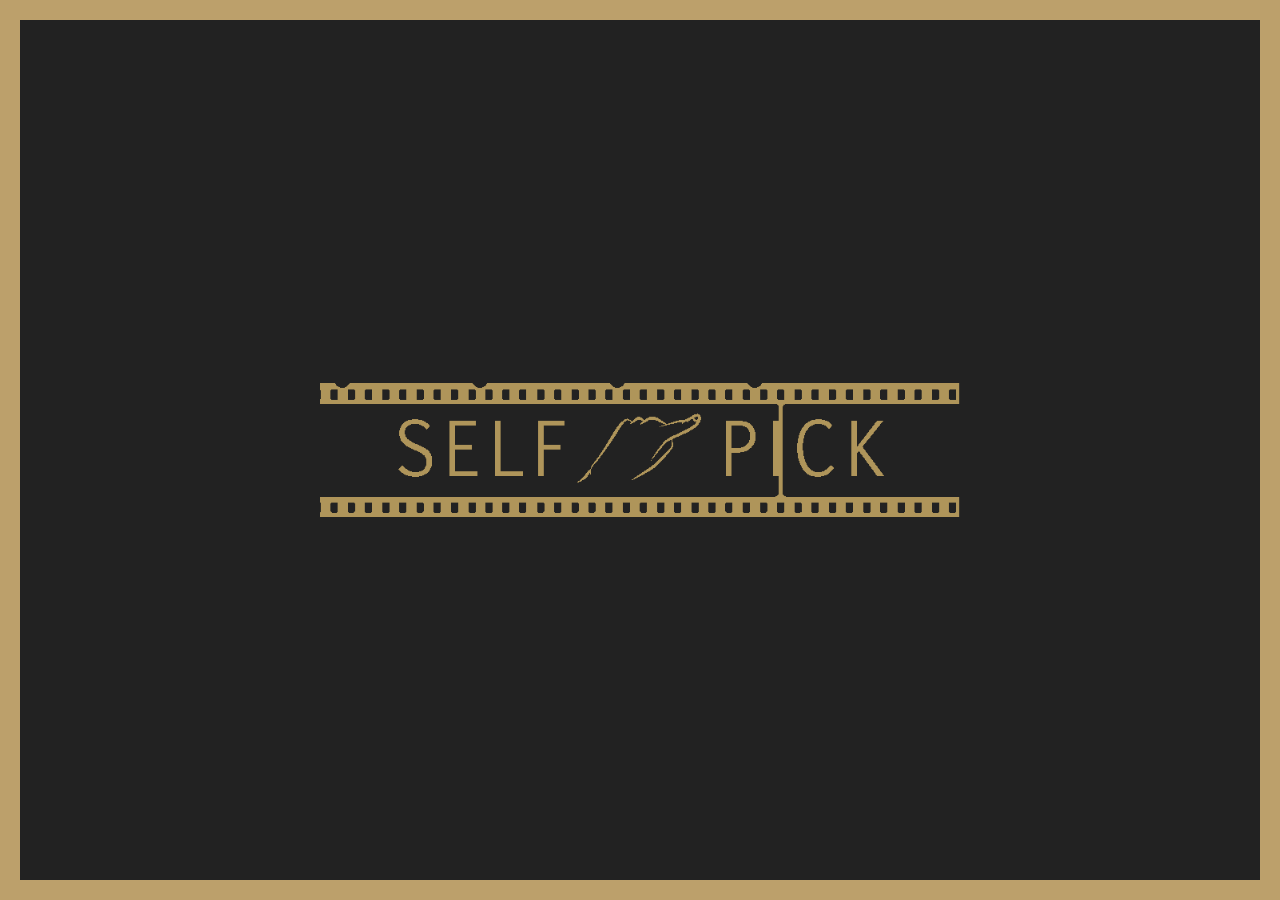
==== index.html @ 70fccd31 "rename index file name from _index.gtml to index.html" ====
<!DOCTYPE html>
<html lang="en">

<head>
	<meta charset="UTF-8">
	<meta name="viewport" content="width=device-width, initial-scale=1.0, maximum-scale=1.0, user-scalable=0">
	<title>MENU</title>
	<link rel="stylesheet" href="css/index.css">
	<!-- Global site tag (gtag.js) - Google Analytics -->
	<script async src="https://www.googletagmanager.com/gtag/js?id=UA-144595823-1"></script>
	<script>
	window.dataLayer = window.dataLayer || [];
	function gtag(){dataLayer.push(arguments);}
	gtag('js', new Date());

	gtag('config', 'UA-144595823-1');
</script>

</head>

<body>
	<div class="pass"></div>
	<div class="wipe1"></div>
	<div class="wipe2"></div>
	<div class="wipe3"></div>
	<img class="wipe" src="images/logoani.gif">
	
	<div class="container-video">
	 	<div class="table-center">
	  	 	<div>
	   			<h1 class="trf"></h1>
				<h1 class="blf"></h1>
	  	   		<div class="logo"><img src="images/Testlogo-png.png" ></div>
	  	   	</div>
		</div>

		<video id="video" preload="auto" autoplay="true" loop="loop" muted="muted" volume="0">
	    	<source src="media/web10mb.mp4" type="video/mp4">
	    	<source src="media/web10mb.mp4" type="video/webm">
	 	</video>
	 	<img class="video-picture" src="images/video-picture.png">

		<nav class="nav_main">
			<label class="mama">
				<input class="xxx" type="checkbox">

				<div class="m_container">
					<ul class="main_menu">
						<li class="submenu submenu01"><a href="_index.html"><p>首頁</p></a></li>
						<li class="submenu submenu02"><a href="about.html"><p>關於我們</p></a></li>
						<li class="submenu submenu03"><a href="coming_soon.html"><p>影集</p></a></li>
						<li class="submenu submenu04"><a href="shopping.html"><p>設計</p></a></li>
						<li class="submenu submenu05"><a href="coming_soon.html"><p>專欄</p></a></li>
						<li class="submenu submenu06">
							<a class="fb" href="https://www.facebook.com/"><p></p></a>
							<a class="in" href="https://twitter.com/"><p></p></a>
						</li>
					</ul>
				</div>
			</label>
		</nav>
	</div>

<script src="lib/jquery-1.11.3.min.js"></script>

</body>
</html>
---- css/index.css ----
@media screen and (min-width: 1024px){

	*{margin:0;padding:0;list-style:none;}
	html,body{width:100%;height:100%;}
	.pass{
		box-sizing:border-box;
		border:20px solid #BCA06B;
		width: 100%;
		height: 100%;
		position: fixed;
		top: 0;
		left: 0;
		z-index: 99999;
		animation:passmove 5s cubic-bezier(.57,.13,.23,1) forwards;
	}
	@keyframes passmove{
		0%{border:0px solid #b3985b;}
		20%{border:40px solid #b3985b;}
		60%{border:40px solid #b3985b;}
		80%{border:40px solid #b3985b;}
		99%{border:0px solid #b3985b; top: 0;}
		100%{border:0px solid #b3985b; top: -100%;}
	}

	.wipe1{
		background: #eee;
		width: 100%;
		height: 100%;
		overflow: hidden;
		position: fixed;
		top: 0;
		left: 100%;
		z-index: 99998;
		animation:wipe1move 5s cubic-bezier(.57,.13,.23,1) forwards;
	}

	@keyframes wipe1move{
		0%{
			left: 100%;
			top: 0;	
		}
		15%{
			left: 100%;	
			top: 0;
		}
		40%{
			left: 0;
			top: 0;
		}
		70%{
			left: 0;
			top: 0;
		}
		90%{
			left: 0;
			top: -100%;
		}
		100%{
			left: 0;
			top: -100%;
		}
	}

	.wipe {
		position: fixed;
		width: 50%;
		top: 0;
		left: 0;
		right: 0;
		bottom: 0;
		margin: auto;
		animation: logoOut 5s forwards;
		z-index: 99999;
	}

	@keyframes logoOut{
		0%{top: 0;}
		90%{top: 0;}
		91%{top: -400%;}
		100%{top: -400%;}
	}
	.wipe2{
		background: #222;
		width: 100%;
		height: 100%;
		position: fixed;
		top: 0;
		left: 0;
		z-index: 99997;
		animation:wipe2move 5s cubic-bezier(.57,.13,.23,1) forwards;
	}
	@keyframes wipe2move{
		0%{
			left: 0;
			top: 0;	
		}
		25%{
			left: 0;	
			top: 0;
		}
		50%{
			left: 0;
			top: 0;
		}
		75%{
			left: 0;
			top: -100%;
		}
		100%{
			left: 0;
			top: -100%;
		}
	}
	.wipe3{
		width: 100%;
		height: 100%;
		background-color: #000;
		opacity: 0;
		position: fixed;
		top: 0;
		left: 0;
		z-index: 99996;
		animation:wipe3move 5.5s  ease forwards;
	}
	@keyframes wipe3move{
		0%{
			opacity: 0;
		}
		50%{
			opacity: 0;
		}
		60%{
			opacity: 1;
		}
		80%{
			opacity: 1;
		}
		99%{
			opacity: 0;
			top:0;
		}
		100%{
			opacity: 0;
			top:-100%;
		}
	}

	/***menu***/
	.nav_main{
		position: fixed;
		top: 0;
		left: 0;
		z-index: 9999;
	}
	input{
		display: none;
	}
	.mama{
		position: fixed;
		display: block;
		top: 50px;
		left: 50px;
		width: 3em;
		height: 3em;
	}

	.mama:before{
		content: url(../images/hamburger.png);
		display: block;
		position: fixed;
		top: 7%;
		left: 5%;
		cursor: pointer;
		transform: translateX(-200%);
		animation: burgerShow .2s 5.2s ease forwards;
	}
	@keyframes burgerShow{
		0%{transform: translateX(-200%);}
		100%{transform: translateX(0);}
	}

	.xxx:checked + .m_container{
		transform: translateX(100%);
	}
	.xxx:checked + .m_container .main_menu .submenu{
		animation: butIn .5s ease forwards;
	}
	@keyframes butIn{
		0%{transform: translateY(110%);}
		100%{transform: translateY(0);}
	}
	.xxx:checked + .m_container .main_menu .submenu02{
		animation-delay: .15s;
	}
	.xxx:checked + .m_container .main_menu .submenu03{
		animation-delay: .3s;
	}
	.xxx:checked + .m_container .main_menu .submenu04{
		animation-delay: .45s;
	}
	.xxx:checked + .m_container .main_menu .submenu05{
		animation-delay: .6s;
	}
	.xxx:checked + .m_container .main_menu .submenu06{
		animation-delay: .75s;
	}

	.m_container{
		/*color:#b7985b;*/
		background-color: #111;
		width: 100%;
		height: 100%;
		position: fixed;
		top: 0;
		/*left: 0;*/
		left: -100%;
		opacity: 1;
		transition: 1s ease;
		animation: start 5s ease;
	}
	@keyframes start{
		0%{
			transform: translateX(100%);
		}
		50%{
			transform: translateX(100%);
		}
		51%{
			transform: translateX(0);
		}
		100%{
			transform: translateX(0);
		}
	}

	.m_container:before{
		content: url(../images/hamburger-close.png);
		display: block;
		position: absolute;
		top: 50px;
		left: 50px;
		cursor: pointer;
		transition: .2s ease;
	}
	.m_container:hover:before{
		transform: rotate(180deg);
	}


	.main_menu{
		width: 1010px;
		height: 186px;
		position: absolute;
		left: 0;
		top: 0;
		right: 0;
		bottom:0;
		overflow: hidden;
		text-align: center;
		margin: auto;
	}
	.submenu{
		background-color: #222;
		width: 180px;
		height: 180px;
		font-size: 1.5em;
		line-height: 120px;
		border: 2px solid #111;
		float: left;
		margin: auto;
		position: relative;
		overflow: hidden;
		transition: .5s;
		transform: translateY(110%);
		animation: butOut 5s ease;
	}
	@keyframes butOut{
		0%{
			transform: translateY(0);
		}
		50%{
			transform: translateY(0);
		}
		51%{
			transform: translateY(110%);
		}
		100%{
			transform: translateY(110%);
		}
	}
	.submenu06{
		width: 90px;
		border: 0px solid #111;
	}
	.submenu a{
		color:#BCA06B;
		display: block;
		font-family: arial, 微軟正黑體;
		text-decoration: none;
	}
	.submenu06 a{
		position: relative;
		overflow: hidden;
	}
	.submenu a p{
		position: absolute;
		top: 30px;
		left: 30px;
		right: 30px;
		bottom: 30px;
		margin: auto;
		transition: .5s;
	}
	.submenu a:hover p{
		color:#eee;
		z-index: 9;
	}
	.submenu a:after{
		content: "";
		display: block;
		width: 300px;
		height: 300px;
		position: absolute;
		top: 0;
		left: 0;
		background-color: #BCA06B;
		transform: rotate(45deg) translate(-300px, 0);
		animation: menuOutHover 0.5s ease 1 forwards;
	}
	@keyframes menuOutHover{
		0%{
			transform: rotate(45deg) translate(-100px, 0);
		}
		100%{
			transform: rotate(45deg) translate(200px, 0);
		}
	}
	.submenu a:hover:after{
		z-index: -1;
		animation-name: menuOnHover;
	}
	@keyframes menuOnHover{
		0%{
			transform: rotate(45deg) translate(-300px, 0);
		}
		100%{
			transform: rotate(45deg) translate(-105px, 0);
		}
	}
	.submenu .fb, .in{
		color:#292929;
		border: 2px solid #111;
		width: 90px;
		height: 90px;
		line-height: 90px;
	}
	.submenu .fb p{
		background: url(../images/fb.png) center no-repeat;
		background-size: cover;
	}
	.submenu .in p{
		background: url(../images/twitter.png) center no-repeat;
		background-size: cover;
	}
	.submenu .fb:hover p{
		background: url(../images/fb-w.png) center no-repeat;
		background-size: cover;
	}
	.submenu .in:hover p{
		background: url(../images/twitter-w.png) center no-repeat;
		background-size: cover;
	}

	/***神框框***/

	.container-video {
	  position: relative;
	  height: 100%;
	  overflow: hidden;
	  opacity: 0.01;
	  /*-webkit-animation: load 1.5s 0.8s ease-out forwards;*/
	          animation: load 1.5s 0.8s ease-out forwards;
	}

	.container-video #video {
	  position: absolute;
	  top: 50%;
	  left: 50%;
	  min-width: 100%;
	  min-height: 100%;
	  width: auto;
	  height: auto;
	  z-index: -1000;
	  overflow: hidden;
	  /*-webkit-transform: translate(-50%, -50%) scale(1.05);
	      -ms-transform: translate(-50%, -50%) scale(1.05);*/
	          transform: translate(-50%, -50%) scale(1.05);
	}

	.video-picture {
		display: none;
	}

	@-webkit-keyframes load {
	  100% {
	    opacity: 1;}
	}
	
	@keyframes load {
	  100% {
	    opacity: 1;}
	}


	.table-center {
	  display: table;
	  width: 100%;
	  height: 100%;
	  position: relative;
	}

	.table-center > div {
	  display: table-cell;
	  vertical-align: middle;
	  position: relative;
	  text-align: center;
	}

	.table-center > div h1 {
	  margin: 0;
	  bottom:0;
	  padding:0;

	}

	.trf, .blf{
		width: 100%;
		height: 100%;
		position: absolute;
		z-index:0;
		overflow:hidden;
	}
	.trf:before,
	.trf:after{
		content:'';
		position: absolute;
		background-color: #b7985b;
		z-index:20;
	}
	.trf:before{
		width: 0;  /*94%*/
		height: 2px;
		top: 5%;
		left: 3%;
		transform-origin: left;
		animation: loading1 2s 4s linear forwards;
	}
	.trf:after{
		width: 2px;
		height: 0;    /*90%*/
		right: 3%;
		top: 5%;
		transform-origin: top;
		animation: loading2 1s 6s linear forwards;
		/*transition-delay: 3s;*/
	}
	.blf:before,
	.blf:after{	
		content:'';
		position: absolute;
		background-color:#b7985b;
		z-index:20;
	}
	.blf:after{
		width: 0;  /*94%*/
		height: 2px;
		bottom: 5%;
		right: 3%;
		transform-origin: right;
		animation: loading3 2s 7s linear forwards;
		/*transition-delay: 3s;*/		}
	.blf:before{
		width: 2px;
		height: 0;  /*90%*/
		bottom: 5%;
		left: 3%;
		transform-origin: bottom;
		animation: loading4 1s 9s linear forwards;
		/*transition-delay: 5s;*/
	}

	@keyframes loading1 {
		70%{ width: 0;}
		100%{ width: 94%;}
	}

	@keyframes loading2 {
		0%{ height: 0;}
		100%{ height: 90%;}
		}

	@keyframes loading3 {
		0%{ width: 0;}
		100%{ width: 94%;}
	}
	@keyframes loading4 {
		0%{ height: 0;}
		100%{ height: 90%;}
	}

	.table-center > div .logo{
		/*position:absolute;
		margin:auto;
		top:30%;
		bottom:0;
		left:0;
		right:0;*/
		transform: scale(1.2);
	}
}




@media screen and (min-width: 768px) and (max-width: 1023px) {
	*{margin: 0;padding: 0;list-style: none; box-sizing: border-box;}
	html,body{width:100%;height:100%;}
	/*html,body{-webkit-text-size-adjust:none;}*/
	.pass{
		box-sizing:border-box;
		border:20px solid #BCA06B;
		width: 100%;
		height: 100%;
		position: fixed;
		top: 0;
		left: 0;
		z-index: 99999;
		animation:passmove 5s cubic-bezier(.57,.13,.23,1) forwards;
	}
	@keyframes passmove{
		0%{border:0px solid #b3985b;}
		20%{border:30px solid #b3985b;}
		60%{border:30px solid #b3985b;}
		80%{border:30px solid #b3985b;}
		99%{border:0px solid #b3985b; top: 0;}
		100%{border:0px solid #b3985b; top: -100%;}
	}

	.wipe1{
		background: #eee;
		width: 100%;
		height: 100%;
		overflow: hidden;
		position: fixed;
		top: 0;
		left: 100%;
		z-index: 99998;
		animation:wipe1move 5s cubic-bezier(.57,.13,.23,1) forwards;
	}

	@keyframes wipe1move{
		0%{
			left: 100%;
			top: 0;	
		}
		15%{
			left: 100%;	
			top: 0;
		}
		40%{
			left: 0;
			top: 0;
		}
		70%{
			left: 0;
			top: 0;
		}
		90%{
			left: 0;
			top: -100%;
		}
		100%{
			left: 0;
			top: -100%;
		}
	}

	.wipe {
		position: fixed;
		width: 70%;
		top: 0;
		left: 0;
		right: 0;
		bottom: 0;
		margin: auto;
		animation: logoOut 5s forwards;
		z-index: 99999;
	}

	@keyframes logoOut{
		0%{top: 0;}
		90%{top: 0;}
		91%{top: -400%;}
		100%{top: -400%;}
	}
	.wipe2{
		background: #222;
		width: 100%;
		height: 100%;
		position: fixed;
		top: 0;
		left: 0;
		z-index: 99997;
		animation:wipe2move 5s cubic-bezier(.57,.13,.23,1) forwards;
	}
	@keyframes wipe2move{
		0%{
			left: 0;
			top: 0;	
		}
		25%{
			left: 0;	
			top: 0;
		}
		50%{
			left: 0;
			top: 0;
		}
		75%{
			left: 0;
			top: -100%;
		}
		100%{
			left: 0;
			top: -100%;
		}
	}
	.wipe3{
		width: 100%;
		height: 100%;
		background-color: #000;
		opacity: 0;
		position: fixed;
		top: 0;
		left: 0;
		z-index: 99996;
		animation:wipe3move 5.5s  ease forwards;
	}
	@keyframes wipe3move{
		0%{
			opacity: 0;
		}
		50%{
			opacity: 0;
		}
		60%{
			opacity: 1;
		}
		80%{
			opacity: 1;
		}
		99%{
			opacity: 0;
			top:0;
		}
		100%{
			opacity: 0;
			top:-100%;
		}
	}

	/***menu***/
	.nav_main{
		position: fixed;
		top: 0;
		left: 0;
		z-index: 9999;
	}
	input{
		display: none;
	}
	.mama{
		position: fixed;
		display: block;
		top: 0;
		width: 100%;
		height: 50px;
	}

	.mama:before{
		/*content: "";*/
		/*background: url(../images/hamburgerRWD.png) left no-repeat;*/
		content: url(../images/hamburgerRWD.png);
		display: block;
/*		width: 100%;
		height: 50px;*/
		position: fixed;
		top: 7%;
		left: 5%;
		cursor: pointer;
	}

	.xxx:checked + .m_container{
		transform: translateX(100%);
	}
	.xxx:checked + .m_container .main_menu .submenu{
		animation: butIn .5s ease forwards;
	}
	@keyframes butIn{
		0%{transform: translateX(-110%);}
		100%{transform: translateX(0);}
	}
	.xxx:checked + .m_container .main_menu .submenu02{
		animation-delay: .15s;
	}
	.xxx:checked + .m_container .main_menu .submenu03{
		animation-delay: .3s;
	}
	.xxx:checked + .m_container .main_menu .submenu04{
		animation-delay: .45s;
	}
	.xxx:checked + .m_container .main_menu .submenu05{
		animation-delay: .6s;
	}
	.xxx:checked + .m_container .main_menu .submenu06{
		animation-delay: .75s;
	}

	.m_container{
		background-color: #292929;
		width: 100%;
		height: 100%;
		position: fixed;
		left: -100%;
		opacity: 1;
		transition: 1s ease;
	}
	.m_container:before{
		content: url(../images/hamburger-closeRWD.png);
		display: block;
		position: absolute;
		top: 15px;
		left: 15px;
		cursor: pointer;
		transition: .2s ease;
	}

	.menuLogo{
		background: url(../images/logogif-02.png) no-repeat;
		background-size: contain;
		cursor: pointer;
		position: absolute;
		top: 0;
		left: 15px;
		right: 15px;
		bottom: 0;
		margin-top: 60px;

	}

	.main_menu{
		width: 60%;
		height: 100%;
		/*position: relative;*/
		/*left: 0;*/
		/*top: 0;*/
		overflow: hidden;
		text-align: center;
		position: relative;
		top: 90px;
		margin: auto;
	}
	.submenu{
		background-color: #292929;
		width: 100%;
		height: 60px;
		font-size: 1.5em;
		float: left;
		position: relative;
		overflow: hidden;
		transition: .5s;
		padding: 15px 0;
		border-bottom:1px solid #BCA06B;
		transform: translateX(-110%);
	}
	.submenu06{
		background-color: #292929;
		border:0px solid #292929;
	}
	.submenu div{
		display:none;
	}
	.submenu a{
		color:#BCA06B;
		display: inline-block;
		width: 100%;
		height: 100%;
		position: relative;
		font-family: arial, 微軟正黑體;
		text-decoration: none;
		/*padding-left:20px */

	}
	.submenu a p{
		height: 100%;
		margin: auto;
		position: absolute;
		top: 0;
		right: 0;
		left: 0;
		bottom: 0;
	}

	.submenu .fb, .in{
		width: 45%;
		height: 30px;
		display: inline-block;
		background-color: #292929;
		padding: 0 ;
	}
	.submenu .fb{
		border-right:1px solid #BCA06B;
	}
	.submenu .in{
		width: 45%;
		height: 30px;
	}

	.submenu .fb p{
		background: url(../images/fb.png) center no-repeat;
		background-size: 30px 30px;
	}
	.submenu .in p{
		background: url(../images/twitter.png) center no-repeat;
		background-size: 30px 30px;
	}
	.submenu .fb:hover p{
		background: url(../images/fb-w.png) center no-repeat;
		background-size: 30px 30px;
	}
	.submenu .in:hover p{
		background: url(../images/twitter-w.png) center no-repeat;
		background-size: 30px 30px;
	}

	/***神框框***/

	.container-video {
	  position: relative;
	  height: 100%;
	  overflow: hidden;
	  opacity: 0.01;
	  /*-webkit-animation: load 1.5s 0.8s ease-out forwards;*/
	          animation: load 1.5s 0.8s ease-out forwards;
	}

	.container-video #video {
	  position: absolute;
	  top: 50%;
	  left: 50%;
	  min-width: 100%;
	  min-height: 100%;
	  width: auto;
	  height: auto;
	  z-index: -1000;
	  overflow: hidden;
	  /*-webkit-transform: translate(-50%, -50%) scale(1.05);
	      -ms-transform: translate(-50%, -50%) scale(1.05);*/
	          transform: translate(-50%, -50%) scale(1.05);
	}

	.video-picture {
		display: none;
	}

	@-webkit-keyframes load {
	  100% {
	    opacity: 1;}
	}
	
	@keyframes load {
	  100% {
	    opacity: 1;}
	}


	.table-center {
	  display: table;
	  width: 100%;
	  height: 100%;
	  position: relative;
	}

	.table-center > div {
	  display: table-cell;
	  vertical-align: middle;
	  position: relative;
	  text-align: center;
	}

	.table-center > div h1 {
	  margin: 0;
	  bottom:0;
	  padding:0;

	}

	.trf, .blf{
		width: 100%;
		height: 100%;
		position: absolute;
		z-index:0;
		overflow:hidden;
	}
	.trf:before,
	.trf:after{
		content:'';
		position: absolute;
		background-color: #b7985b;
		z-index:20;
	}
	.trf:before{
		width: 0;  /*94%*/
		height: 2px;
		top: 5%;
		left: 3%;
		transform-origin: left;
		animation: loading1 2s 4s linear forwards;
	}
	.trf:after{
		width: 2px;
		height: 0;    /*90%*/
		right: 3%;
		top: 5%;
		transform-origin: top;
		animation: loading2 1s 6s linear forwards;
		/*transition-delay: 3s;*/
	}
	.blf:before,
	.blf:after{	
		content:'';
		position: absolute;
		background-color:#b7985b;
		z-index:20;
	}
	.blf:after{
		width: 0;  /*94%*/
		height: 2px;
		bottom: 5%;
		right: 3%;
		transform-origin: right;
		animation: loading3 2s 7s linear forwards;
		/*transition-delay: 3s;*/		}
	.blf:before{
		width: 2px;
		height: 0;  /*90%*/
		bottom: 5%;
		left: 3%;
		transform-origin: bottom;
		animation: loading4 1s 9s linear forwards;
		/*transition-delay: 5s;*/
	}

	@keyframes loading1 {
		70%{ width: 0;}
		100%{ width: 94%;}
	}

	@keyframes loading2 {
		0%{ height: 0;}
		100%{ height: 90%;}
		}

	@keyframes loading3 {
		0%{ width: 0;}
		100%{ width: 94%;}
	}
	@keyframes loading4 {
		0%{ height: 0;}
		100%{ height: 90%;}
	}

	.table-center > div img{
		position:absolute;
		margin:auto;
		/*top:40%;*/
		top: 0;
		bottom:0;
		/*left:-50%;*/
		left: 0;
		right:0;
		width: 100%;
	}
}





/*RRRRRRRWWWWWWWWWWWWWWDDDDDDDDDDDDDDD*/

@media screen and (max-width: 767px){

	*{margin: 0;padding: 0;list-style: none; box-sizing: border-box;}
	html,body{width:100%;height:100%;}
	/*html,body{-webkit-text-size-adjust:none;}*/
	.pass{
		box-sizing:border-box;
		border:20px solid #BCA06B;
		width: 100%;
		height: 100%;
		position: fixed;
		top: 0;
		left: 0;
		z-index: 99999;
		animation:passmove 5s cubic-bezier(.57,.13,.23,1) forwards;
	}
	@keyframes passmove{
		0%{border:0px solid #b3985b;}
		20%{border:30px solid #b3985b;}
		60%{border:30px solid #b3985b;}
		80%{border:30px solid #b3985b;}
		99%{border:0px solid #b3985b; top: 0;}
		100%{border:0px solid #b3985b; top: -100%;}
	}

	.wipe1{
		background: #eee;
		width: 100%;
		height: 100%;
		overflow: hidden;
		position: fixed;
		top: 0;
		left: 100%;
		z-index: 99998;
		animation:wipe1move 5s cubic-bezier(.57,.13,.23,1) forwards;
	}

	@keyframes wipe1move{
		0%{
			left: 100%;
			top: 0;	
		}
		15%{
			left: 100%;	
			top: 0;
		}
		40%{
			left: 0;
			top: 0;
		}
		70%{
			left: 0;
			top: 0;
		}
		90%{
			left: 0;
			top: -100%;
		}
		100%{
			left: 0;
			top: -100%;
		}
	}

	.wipe {
		position: fixed;
		width: 70%;
		top: 0;
		left: 0;
		right: 0;
		bottom: 0;
		margin: auto;
		animation: logoOut 5s forwards;
		z-index: 99999;
	}

	@keyframes logoOut{
		0%{top: 0;}
		90%{top: 0;}
		91%{top: -400%;}
		100%{top: -400%;}
	}
	.wipe2{
		background: #222;
		width: 100%;
		height: 100%;
		position: fixed;
		top: 0;
		left: 0;
		z-index: 99997;
		animation:wipe2move 5s cubic-bezier(.57,.13,.23,1) forwards;
	}
	@keyframes wipe2move{
		0%{
			left: 0;
			top: 0;	
		}
		25%{
			left: 0;	
			top: 0;
		}
		50%{
			left: 0;
			top: 0;
		}
		75%{
			left: 0;
			top: -100%;
		}
		100%{
			left: 0;
			top: -100%;
		}
	}
	.wipe3{
		width: 100%;
		height: 100%;
		background-color: #000;
		opacity: 0;
		position: fixed;
		top: 0;
		left: 0;
		z-index: 99996;
		animation:wipe3move 5.5s  ease forwards;
	}
	@keyframes wipe3move{
		0%{
			opacity: 0;
		}
		50%{
			opacity: 0;
		}
		60%{
			opacity: 1;
		}
		80%{
			opacity: 1;
		}
		99%{
			opacity: 0;
			top:0;
		}
		100%{
			opacity: 0;
			top:-100%;
		}
	}

	/***menu***/
	.nav_main{
		position: fixed;
		top: 0;
		left: 0;
		z-index: 9999;
	}
	input{
		display: none;
	}
	.mama{
		position: fixed;
		display: block;
		top: 0;
		width: 100%;
		height: 50px;
	}

	.mama:before{
		/*content: "";*/
		/*background: url(../images/hamburgerRWD.png) left no-repeat;*/
		content: url(../images/hamburgerRWD.png);
		display: block;
/*		width: 100%;
		height: 50px;*/
		position: fixed;
		top: 7%;
		left: 5%;
		cursor: pointer;
	}

	.xxx:checked + .m_container{
		transform: translateX(100%);
	}
	.xxx:checked + .m_container .main_menu .submenu{
		animation: butIn .5s ease forwards;
	}
	@keyframes butIn{
		0%{transform: translateX(-110%);}
		100%{transform: translateX(0);}
	}
	.xxx:checked + .m_container .main_menu .submenu02{
		animation-delay: .15s;
	}
	.xxx:checked + .m_container .main_menu .submenu03{
		animation-delay: .3s;
	}
	.xxx:checked + .m_container .main_menu .submenu04{
		animation-delay: .45s;
	}
	.xxx:checked + .m_container .main_menu .submenu05{
		animation-delay: .6s;
	}
	.xxx:checked + .m_container .main_menu .submenu06{
		animation-delay: .75s;
	}

	.m_container{
		background-color: #292929;
		width: 100%;
		height: 100%;
		position: fixed;
		left: -100%;
		opacity: 1;
		transition: 1s ease;
	}
	.m_container:before{
		content: url(../images/hamburger-closeRWD.png);
		display: block;
		position: absolute;
		top: 15px;
		left: 15px;
		cursor: pointer;
		transition: .2s ease;
	}

	.menuLogo{
		background: url(../images/logogif-02.png) no-repeat;
		background-size: contain;
		cursor: pointer;
		position: absolute;
		top: 0;
		left: 15px;
		right: 15px;
		bottom: 0;
		margin-top: 60px;

	}

	.main_menu{
		width: 60%;
		height: 100%;
		/*position: relative;*/
		/*left: 0;*/
		/*top: 0;*/
		overflow: hidden;
		text-align: center;
		position: relative;
		top: 10%;
		margin: auto;
	}
	.submenu{
		background-color: #292929;
		width: 100%;
		height: 50px;
		font-size: 1.2em;
		float: left;
		position: relative;
		overflow: hidden;
		transition: .5s;
		padding: 15px 0;
		border-bottom:1px solid #BCA06B;
		transform: translateX(-110%);
	}
	.submenu06{
		background-color: #292929;
		border:0px solid #292929;
	}
	.submenu div{
		display:none;
	}
	.submenu a{
		color:#BCA06B;
		display: inline-block;
		width: 100%;
		height: 100%;
		position: relative;
		font-family: arial, 微軟正黑體;
		text-decoration: none;
		/*padding-left:20px */

	}
	.submenu a p{
		height: 100%;
		margin: auto;
		position: absolute;
		top: 0;
		right: 0;
		left: 0;
		bottom: 0;
	}

	.submenu .fb, .in{
		width: 45%;
		height: 30px;
		display: inline-block;
		background-color: #292929;
		padding: 0 ;
	}
	.submenu .fb{
		border-right:1px solid #BCA06B;
	}
	.submenu .in{
		width: 45%;
		height: 30px;
	}

	.submenu .fb p{
		background: url(../images/fb.png) center no-repeat;
		background-size: 30px 30px;
	}
	.submenu .in p{
		background: url(../images/twitter.png) center no-repeat;
		background-size: 30px 30px;
	}
	.submenu .fb:hover p{
		background: url(../images/fb-w.png) center no-repeat;
		background-size: 30px 30px;
	}
	.submenu .in:hover p{
		background: url(../images/twitter-w.png) center no-repeat;
		background-size: 30px 30px;
	}

	/***神框框***/

	.container-video {
	  position: relative;
	  height: 100%;
	  overflow: hidden;
	  opacity: 0.01;
	  /*-webkit-animation: load 1.5s 0.8s ease-out forwards;*/
	          animation: load 1.5s 0.8s ease-out forwards;
	}

	.container-video #video {
		display: none;
	}

	.container-video .video-picture {
		position: absolute;
		top: 50%;
		left: 50%;
		transform: translate(-50%, -50%) scale(1.05);
		height: 100%;
		z-index: -1000;
		overflow: hidden;
	}

	@-webkit-keyframes load {
	  100% {
	    opacity: 1;}
	}
	
	@keyframes load {
	  100% {
	    opacity: 1;}
	}


	.table-center {
	  display: table;
	  width: 100%;
	  height: 100%;
	  position: relative;
	}

	.table-center > div {
	  display: table-cell;
	  vertical-align: middle;
	  position: relative;
	  text-align: center;
	}

	.table-center > div h1 {
	  margin: 0;
	  bottom:0;
	  padding:0;

	}

	.trf, .blf{
		width: 100%;
		height: 100%;
		position: absolute;
		z-index:0;
		overflow:hidden;
	}
	.trf:before,
	.trf:after{
		content:'';
		position: absolute;
		background-color: #b7985b;
		z-index:20;
	}
	.trf:before{
		width: 0;  /*94%*/
		height: 2px;
		top: 5%;
		left: 3%;
		transform-origin: left;
		animation: loading1 2s 4s linear forwards;
	}
	.trf:after{
		width: 2px;
		height: 0;    /*90%*/
		right: 3%;
		top: 5%;
		transform-origin: top;
		animation: loading2 1s 6s linear forwards;
		/*transition-delay: 3s;*/
	}
	.blf:before,
	.blf:after{	
		content:'';
		position: absolute;
		background-color:#b7985b;
		z-index:20;
	}
	.blf:after{
		width: 0;  /*94%*/
		height: 2px;
		bottom: 5%;
		right: 3%;
		transform-origin: right;
		animation: loading3 2s 7s linear forwards;
		/*transition-delay: 3s;*/		}
	.blf:before{
		width: 2px;
		height: 0;  /*90%*/
		bottom: 5%;
		left: 3%;
		transform-origin: bottom;
		animation: loading4 1s 9s linear forwards;
		/*transition-delay: 5s;*/
	}

	@keyframes loading1 {
		70%{ width: 0;}
		100%{ width: 94%;}
	}

	@keyframes loading2 {
		0%{ height: 0;}
		100%{ height: 90%;}
		}

	@keyframes loading3 {
		0%{ width: 0;}
		100%{ width: 94%;}
	}
	@keyframes loading4 {
		0%{ height: 0;}
		100%{ height: 90%;}
	}

	.table-center > div img{
		position:absolute;
		margin:auto;
		/*top:40%;*/
		top: 0;
		bottom:0;
		/*left:-50%;*/
		left: 0;
		right:0;
		width: 100%;
	}

}
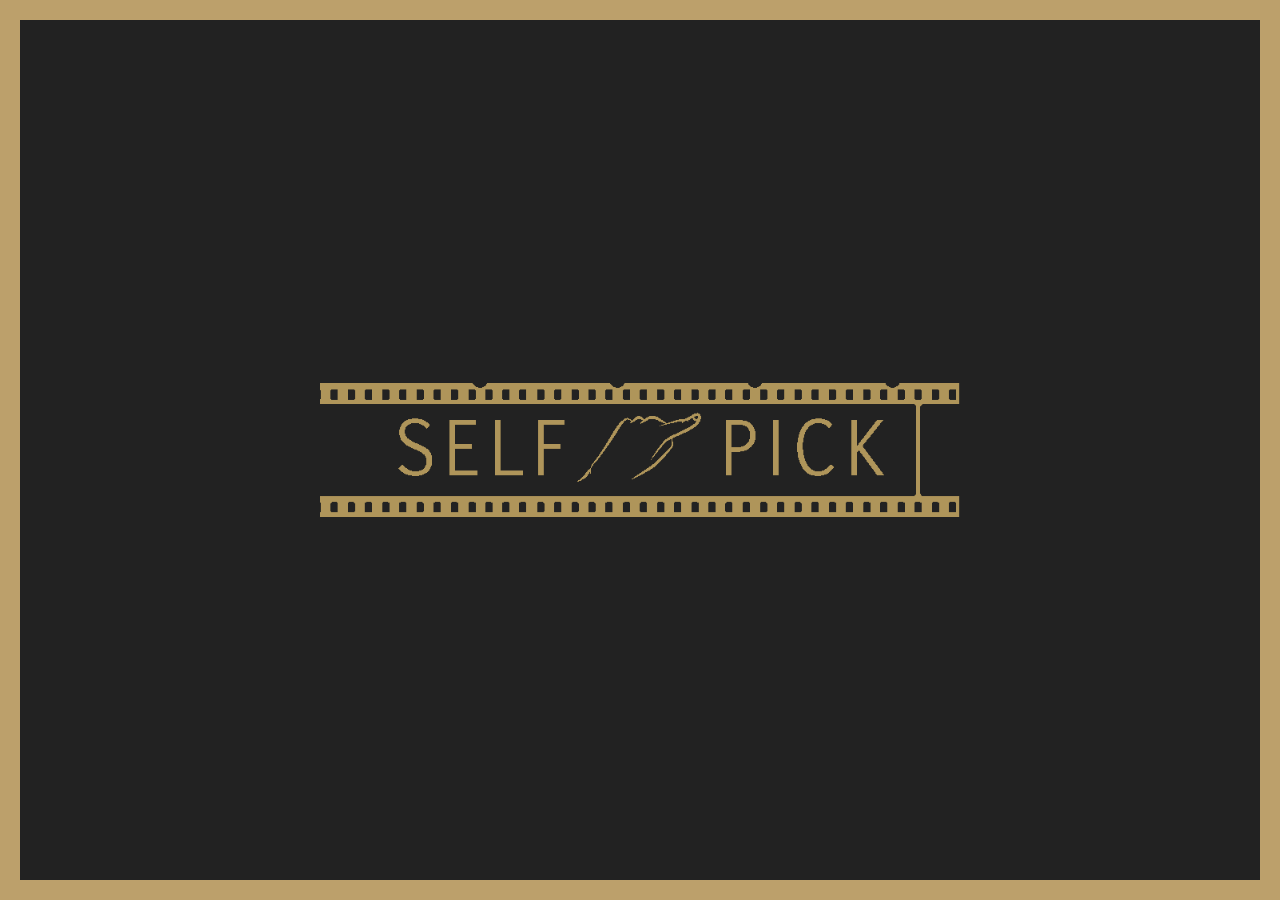
==== commit 5f0c7461: "add gtag.js to all pages and update index's link on menu" ====
--- a/index.html
+++ b/index.html
@@ -9,13 +9,12 @@
 	<!-- Global site tag (gtag.js) - Google Analytics -->
 	<script async src="https://www.googletagmanager.com/gtag/js?id=UA-144595823-1"></script>
 	<script>
-	window.dataLayer = window.dataLayer || [];
-	function gtag(){dataLayer.push(arguments);}
-	gtag('js', new Date());
+		window.dataLayer = window.dataLayer || [];
+		function gtag(){dataLayer.push(arguments);}
+		gtag('js', new Date());
 
-	gtag('config', 'UA-144595823-1');
-</script>
-
+		gtag('config', 'UA-144595823-1');
+	</script>
 </head>
 
 <body>
@@ -46,7 +45,7 @@
 
 				<div class="m_container">
 					<ul class="main_menu">
-						<li class="submenu submenu01"><a href="_index.html"><p>首頁</p></a></li>
+						<li class="submenu submenu01"><a href="index.html"><p>首頁</p></a></li>
 						<li class="submenu submenu02"><a href="about.html"><p>關於我們</p></a></li>
 						<li class="submenu submenu03"><a href="coming_soon.html"><p>影集</p></a></li>
 						<li class="submenu submenu04"><a href="shopping.html"><p>設計</p></a></li>
